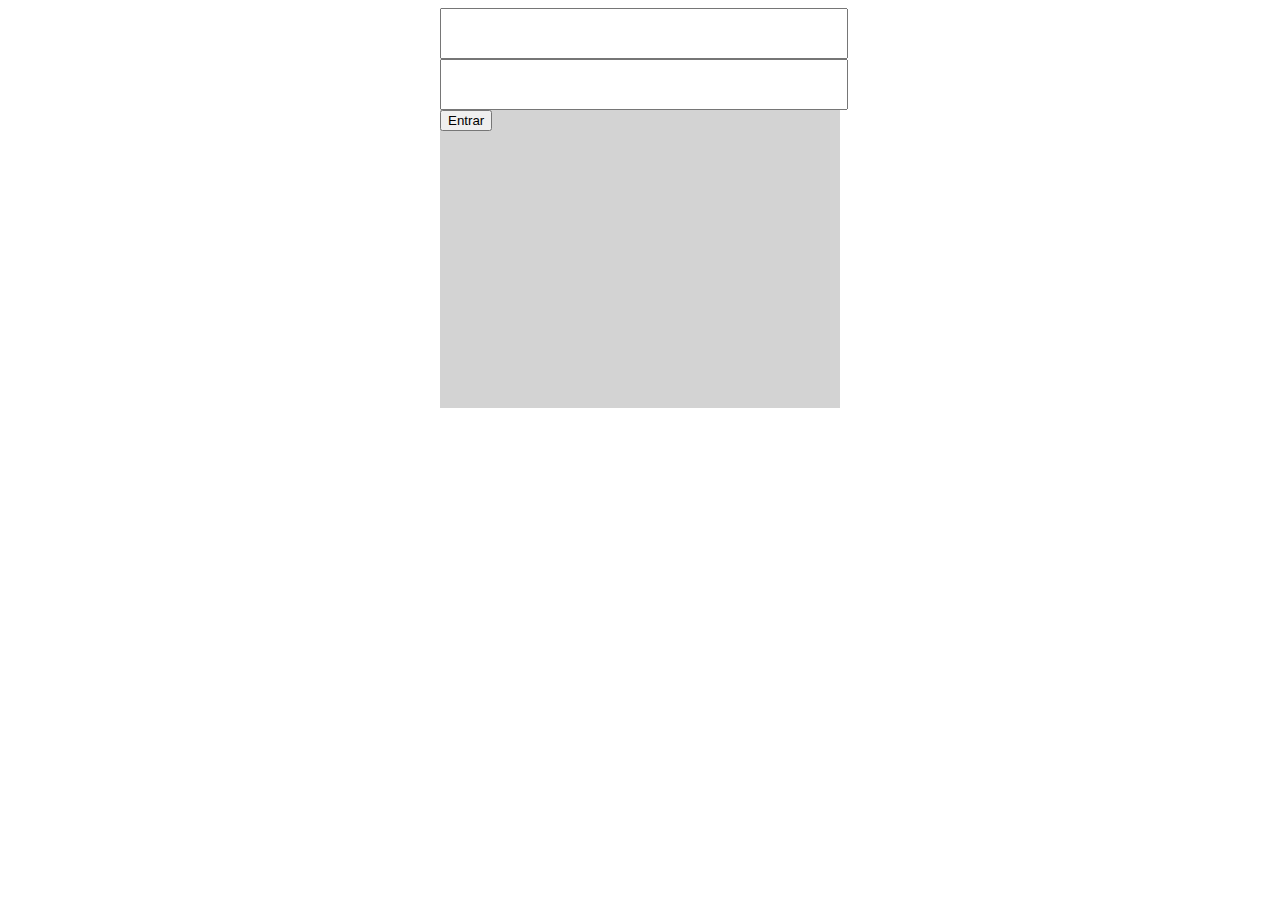
==== pages/index.html @ e4c9d3e5 "Add files via upload" ====
<!DOCTYPE html>
<html>

<head>
    <meta charset="UTF-8">
    <meta name="viewport" content="width=device-width, initial-scale=1.0">
    <title>Bem vindo</title>
    <link rel="stylesheet" href="../css/estilo.css">
</head>

<body>

    <div id="conteudo">
        <input type="email" class="input">
        <input type="password" class="input">
        <button id="botao-entrar">Entrar</button>
    </div>

</body>

</html>
---- css/estilo.css ----
#conteudo {
    width: 400px;
    height: 400px;
    background-color: #D3D3D3;
    margin: 0 auto;
}

.input {
    width: 100%;
    height: 45px;
    color: #212121;
    font-size: 22px;
}
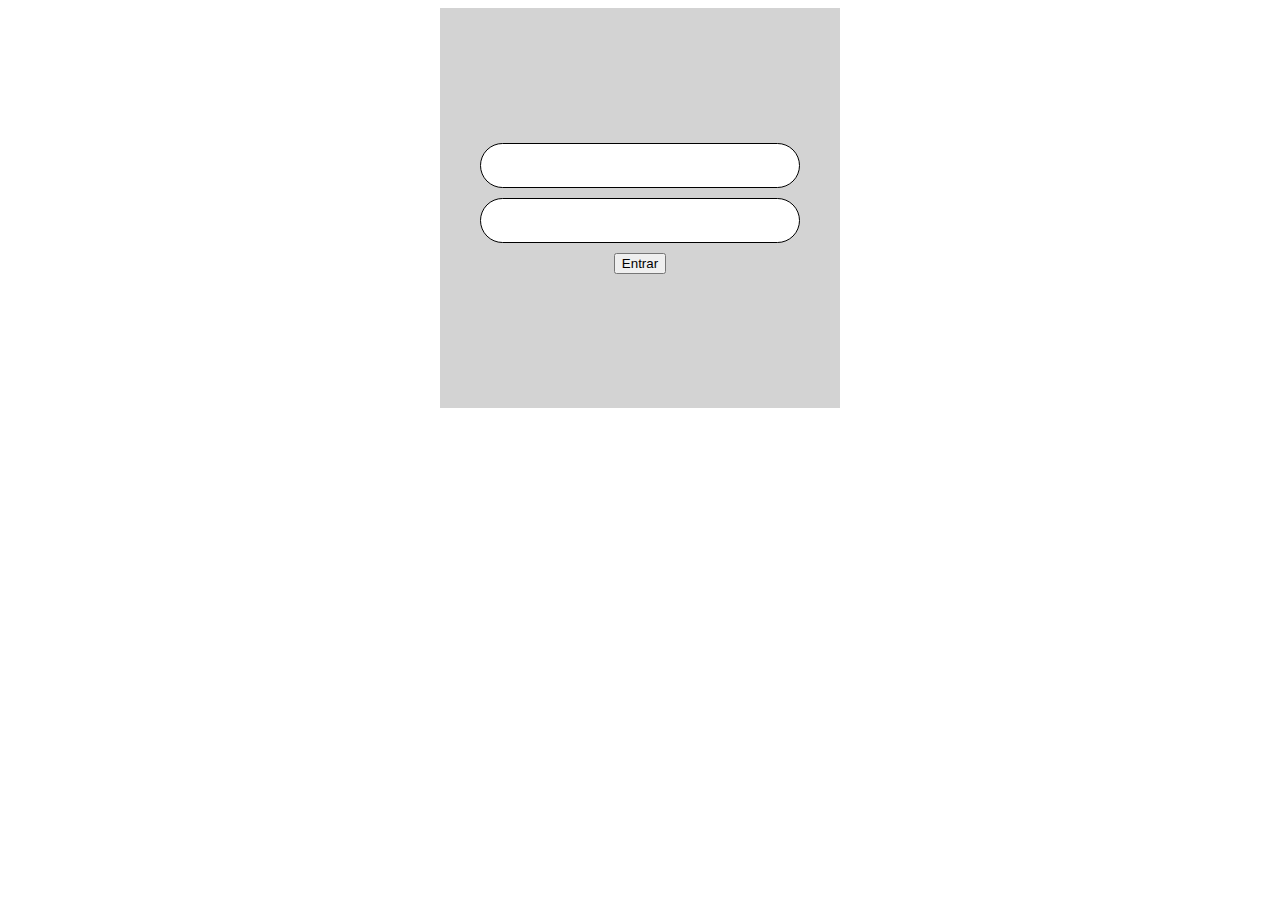
==== commit 9b108174: "Add files via upload" ====
--- a/pages/index.html
+++ b/pages/index.html
@@ -10,12 +10,14 @@
 
 <body>
 
-    <div id="conteudo">
-        <input type="email" class="input">
-        <input type="password" class="input">
-        <button id="botao-entrar">Entrar</button>
+    <div id="conteudo"> <!-- PAI -->
+        <input type="email" class="input"> <!-- FILHOS -->
+        <input type="password" class="input"> <!-- FILHOS -->
+        <button id="botao-entrar">Entrar</button> <!-- FILHOS -->
     </div>
 
+
+    <script src="../script.js"></script>
 </body>
 
 </html>--- a/css/estilo.css
+++ b/css/estilo.css
@@ -3,11 +3,24 @@
     height: 400px;
     background-color: #D3D3D3;
     margin: 0 auto;
+    display: flex;
+    /* Define todos os elementos filhos em uma única linha */
+    flex-direction: column;
+    /* Elementos ficarão em coluna, um abaixo do outro */
+    align-items: center;
+    /* Alinha os elementos filhos ao centro referente a largura */
+    justify-content: center;
+    /* Alinha os elementos filhos ao centro referente a altura */
 }
 
 .input {
-    width: 100%;
+    width: 80%;
     height: 45px;
     color: #212121;
     font-size: 22px;
+    margin-bottom: 10px; /* Espaçamento externo */
+    padding: 20px; /* Espaçamento interno */ 
+    box-sizing: border-box; /* Mantém dimensão em width/height do elemento pai original */
+    border: solid 1px #000;
+    border-radius: 100px;
 }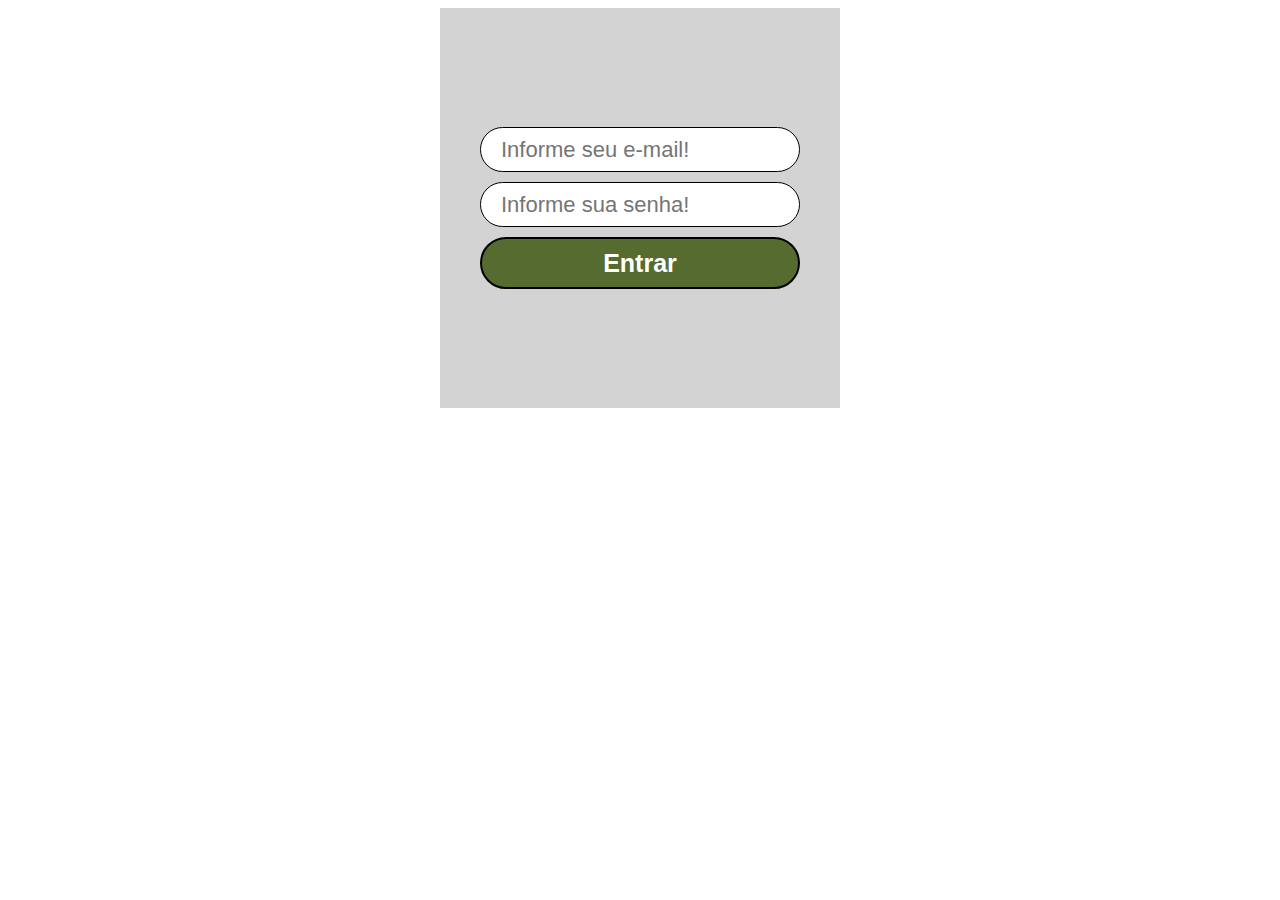
==== commit 900beb4e: "Add files via upload" ====
--- a/pages/index.html
+++ b/pages/index.html
@@ -9,15 +9,17 @@
 </head>
 
 <body>
+    <!-- GET -->
+    <!-- POST, PUT, DELETE -->
 
     <div id="conteudo"> <!-- PAI -->
-        <input type="email" class="input"> <!-- FILHOS -->
-        <input type="password" class="input"> <!-- FILHOS -->
-        <button id="botao-entrar">Entrar</button> <!-- FILHOS -->
+        <form method="post"> <!-- PAI -->
+            <input name="email" type="email" class="input" placeholder="Informe seu e-mail!" required> <!-- FILHOS -->
+            <input name="senha" type="password" class="input" placeholder="Informe sua senha!" required> <!-- FILHOS -->
+            <button type="submit" id="botao-entrar">Entrar</button> <!-- FILHOS -->
+        </form>
     </div>
 
-
-    <script src="../script.js"></script>
 </body>
 
 </html>--- a/css/estilo.css
+++ b/css/estilo.css
@@ -3,14 +3,15 @@
     height: 400px;
     background-color: #D3D3D3;
     margin: 0 auto;
+}
+
+#conteudo form {
+    width: 100%;
+    height: 100%;
     display: flex;
-    /* Define todos os elementos filhos em uma única linha */
     flex-direction: column;
-    /* Elementos ficarão em coluna, um abaixo do outro */
     align-items: center;
-    /* Alinha os elementos filhos ao centro referente a largura */
     justify-content: center;
-    /* Alinha os elementos filhos ao centro referente a altura */
 }
 
 .input {
@@ -18,9 +19,23 @@
     height: 45px;
     color: #212121;
     font-size: 22px;
-    margin-bottom: 10px; /* Espaçamento externo */
-    padding: 20px; /* Espaçamento interno */ 
-    box-sizing: border-box; /* Mantém dimensão em width/height do elemento pai original */
+    margin-bottom: 10px;
+    /* Espaçamento externo */
+    padding: 20px;
+    /* Espaçamento interno */
+    box-sizing: border-box;
+    /* Mantém dimensão em width/height do elemento pai original */
     border: solid 1px #000;
     border-radius: 100px;
+}
+
+#botao-entrar{
+    width: 80%;
+    height:52px;
+    border: solid 2px #000;
+    border-radius: 100px;
+    font-weight: bold;
+    font-size: 25px;
+    color: #FFF;
+    background-color: darkolivegreen;
 }